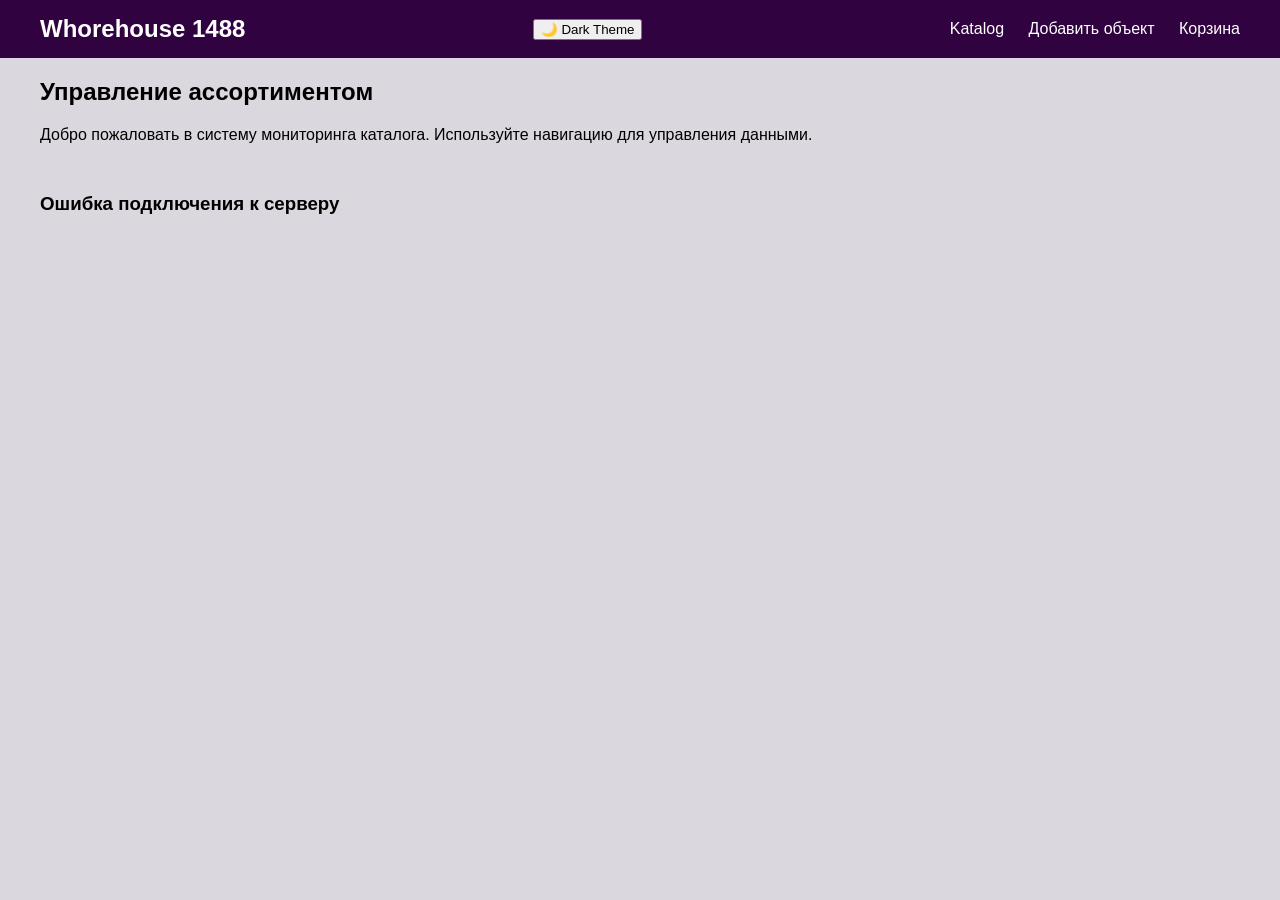
==== frontend/index.html @ 380bd382 "final cleanup and render ready" ====
<!DOCTYPE html>
<html lang="en">
<head>
    <meta charset="UTF-8">
    <meta name="viewport" content="width=device-width, initial-scale=1.0">
    <title>8</title>
    <link rel="stylesheet" href="style.css">
</head>
<body>
    <header>
        <div class="header-content container">
            <div class="logo">Whorehouse 1488</div>
            <button id="theme-toggle" class="btn-theme">🌙 Dark Theme</button>
            <nav>
                <a href="index.html">Katalog</a>
                <a href="add.html">Добавить объект</a>
                <a href="cart.html">Корзина</a>
            </nav>
        </div>
    </header>
    <main class="container">
        <section class="intro">
            <h1>Управление ассортиментом</h1>
            <p>Добро пожаловать в систему мониторинга каталога. Используйте навигацию для управления данными.</p>
        </section>
        <div id="items-container" class="items-grid">
        </div>
    </main>
    <script src="script.js"></script>
</body>
</html>

<!-- <main class="container">
        <div class="items-grid">
            <div class="card_yamaha">
                <div class="card_badge">Сектор 1-А</div>
                <h3 class="card-title">Yamaha DX-1488 TORTUREMACHINE VIOLENT Collection</h3>
                <p class="card-dedcription">пыточная машина для позеров, пытающихся в олдскул</p>
                <div class="card-stats">
                    <span Кол-во><b>1</b></span>
                    <span class="card-extra">500</span>
                </div>
                <button class="btn-more">Подробнее</button>
            </div>
            <div class="card dummy"></div>
            <div class="card dummy"></div>
            <div class="card dummy"></div>
            <div class="card dummy"></div>
            <div class="card dummy"></div>
            <div class="card dummy"></div>
        </div>

    </main>
</body>
</html> -->
---- frontend/style.css ----
body {
    font-family: papyrus, Helvetica, sans-serif;
    background-color: #f4f4f4;
    margin: 0;
}
.container {
    max-width: 1200px;
    margin: 0 auto;
    padding: 0 20px;
}
header {
    background-color: #300340;
    color: white;
    padding: 15px 0;
}
.header-content {
    display: flex;
    justify-content: space-between;
    align-items: center;
}
.logo {
    font-size: 24px;
    font-weight: bold;
}
header nav a {
    color: white;
    text-decoration: none;
    margin-left: 20px;
}
header nav a:hover {
    color: #007bff;
}
.items-grid {
    display: flex;
    flex-wrap: wrap;
    gap: 20px;
    justify-content: flex-start;
    margin-top: 30px;
}
.card.dummy {
    width: 250px;
    height: 300px;
    background-color: #866686;
    border: 2px dashed #222;
    border-radius: 10px;
}
.card_yamaha {
    width: 250px;
    height: 300px;
    background-color: #622222;
    border: 2px dashed #222;
    border-radius: 10px;
}
.card{
    width: 250px;
    background-color: rgb(89, 73, 99);
    border:1px solid #ddd;
    border-radius: 10px;
    padding: 20px;
    position: relative;
    display: flex;
    flex-direction: column;
    box-shadow: 0 2px 5px;
}
.card-badge{
    position: absolute;
    top: 5px;
    right: 5px;
    background-color: #300340;
    color: whitesmoke;
    padding: 2px 5px;
    font-size:12px
}

:root {
    --bg-color: #dbd7de;
    --text-color: #000;
    --card-bg: #c2b9c7;
}
body.dark-theme {
    --bg-color: #2f2d30;
    --text-color: #c9bdd1;
    --card-bg: #1f1226;
}
body {
    background-color: var(--bg-color);
    color: var(--text-color);
    transition: 0.3s;
}
.form-container {
    max-width: 500px;
    margin: 50px auto;
    background: white;
    padding: 30px;
    border-radius: 15px;
    box-shadow: 0 10px 25px rgba(0,0,0,0,1);
}
.form-container form {
    display: flex;
    flex-direction: column;
    gap: 15px;
}
.form-row {
    display: flex;
    gap: 10px;
}
.form-row input {
    flex: 1;
}
.preview-section {
    margin-top: 20px;
    text-align: center;
    border-top: 1px solid #eee;
    padding-top: 15px;
}
#preview-img {
    max-width: 200px;
    border-radius: 10px;
    border: 2px dashed #ccc;
}
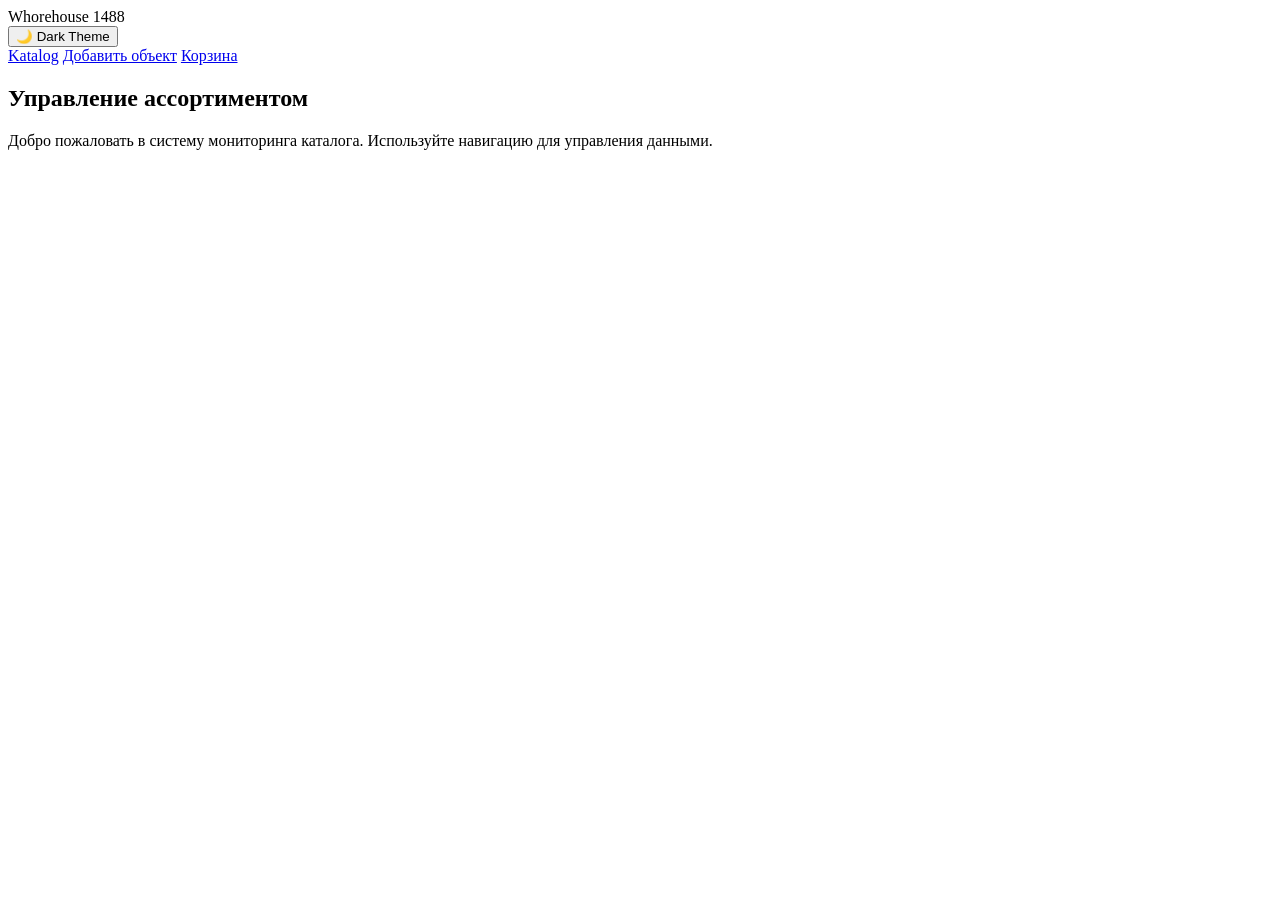
==== commit c969009e: "fix: serve all frontend pages and fix static asset paths" ====
--- a/frontend/index.html
+++ b/frontend/index.html
@@ -4,7 +4,7 @@
     <meta charset="UTF-8">
     <meta name="viewport" content="width=device-width, initial-scale=1.0">
     <title>8</title>
-    <link rel="stylesheet" href="style.css">
+    <link rel="stylesheet" href="/css/style.css">
 </head>
 <body>
     <header>
@@ -12,9 +12,9 @@
             <div class="logo">Whorehouse 1488</div>
             <button id="theme-toggle" class="btn-theme">🌙 Dark Theme</button>
             <nav>
-                <a href="index.html">Katalog</a>
-                <a href="add.html">Добавить объект</a>
-                <a href="cart.html">Корзина</a>
+                <a href="/">Katalog</a>
+                <a href="/add.html">Добавить объект</a>
+                <a href="/cart.html">Корзина</a>
             </nav>
         </div>
     </header>
@@ -26,7 +26,7 @@
         <div id="items-container" class="items-grid">
         </div>
     </main>
-    <script src="script.js"></script>
+    <script src="/js/script.js"></script>
 </body>
 </html>
 
